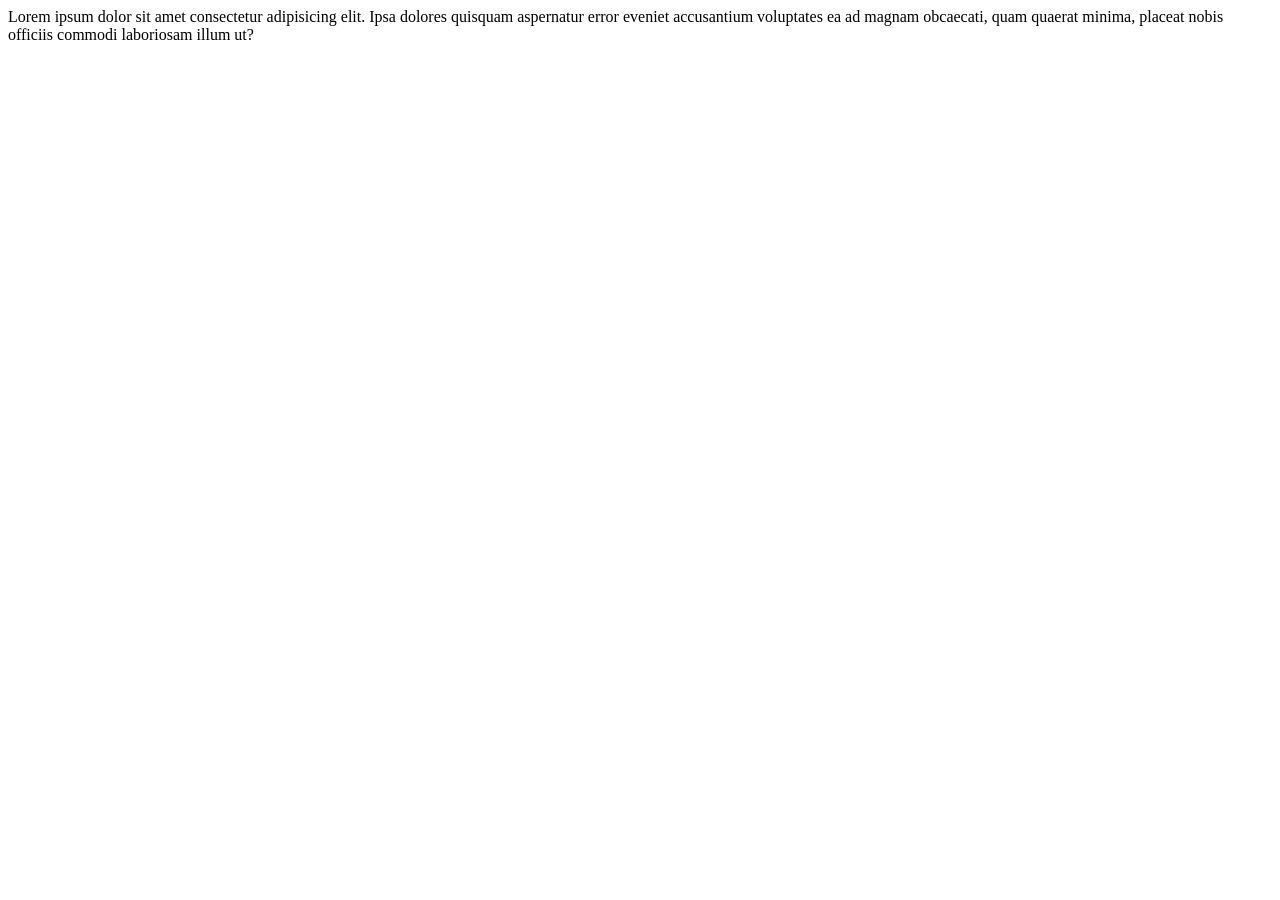
==== contact/contact.html @ 14013353 "contact" ====
<!DOCTYPE html>
<html lang="en">
<head>
    <meta charset="UTF-8">
    <meta name="viewport" content="width=device-width, initial-scale=1.0">
    <title>contact</title>
</head>
<body>
   Lorem ipsum dolor sit amet consectetur adipisicing elit. Ipsa dolores quisquam aspernatur error eveniet accusantium voluptates ea ad magnam obcaecati, quam quaerat minima, placeat nobis officiis commodi laboriosam illum ut? 
</body>
</html>
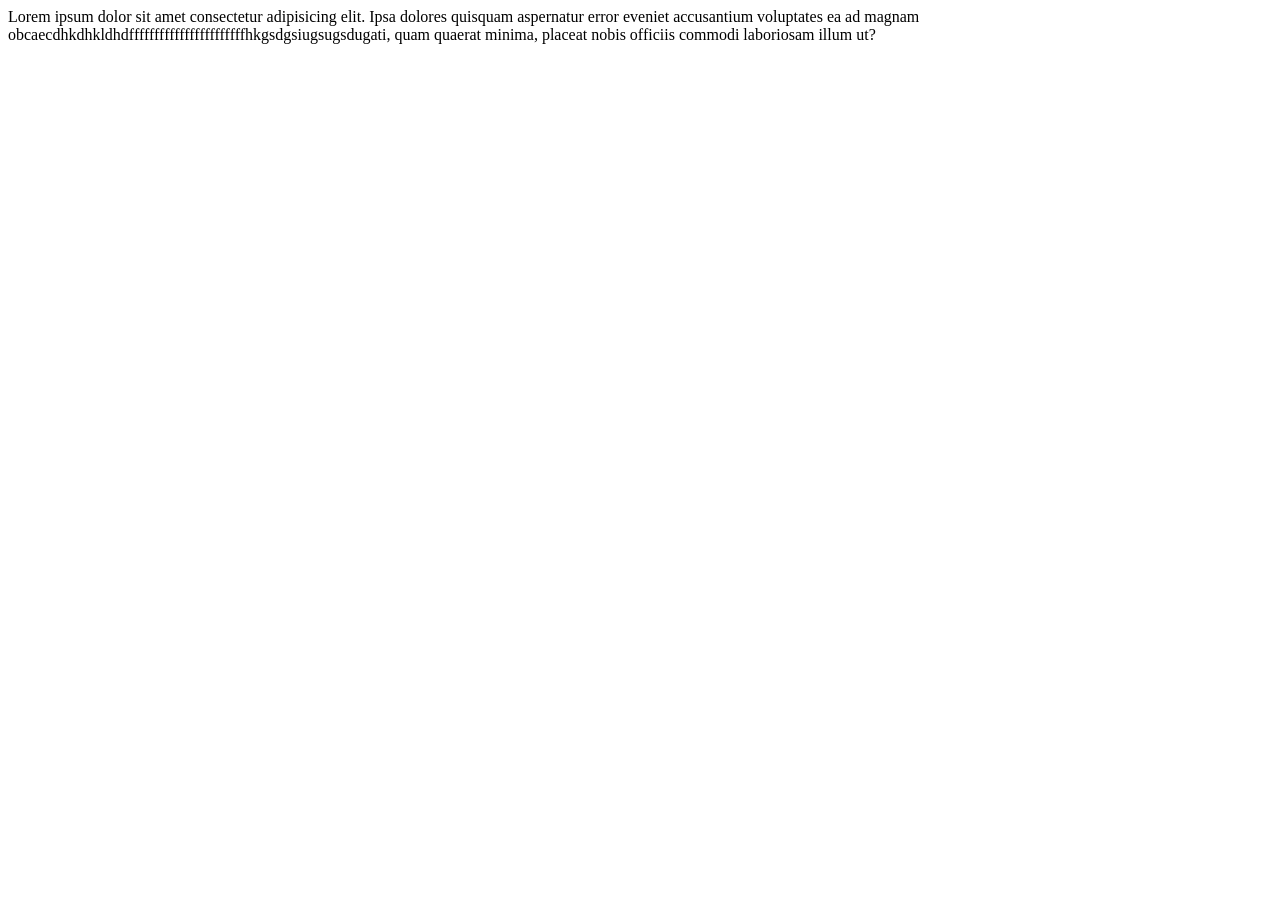
==== commit 9feb044b: "update to contact" ====
--- a/contact/contact.html
+++ b/contact/contact.html
@@ -6,6 +6,6 @@
     <title>contact</title>
 </head>
 <body>
-   Lorem ipsum dolor sit amet consectetur adipisicing elit. Ipsa dolores quisquam aspernatur error eveniet accusantium voluptates ea ad magnam obcaecati, quam quaerat minima, placeat nobis officiis commodi laboriosam illum ut? 
+   Lorem ipsum dolor sit amet consectetur adipisicing elit. Ipsa dolores quisquam aspernatur error eveniet accusantium voluptates ea ad magnam obcaecdhkdhkldhdfffffffffffffffffffffffhkgsdgsiugsugsdugati, quam quaerat minima, placeat nobis officiis commodi laboriosam illum ut? 
 </body>
 </html>
